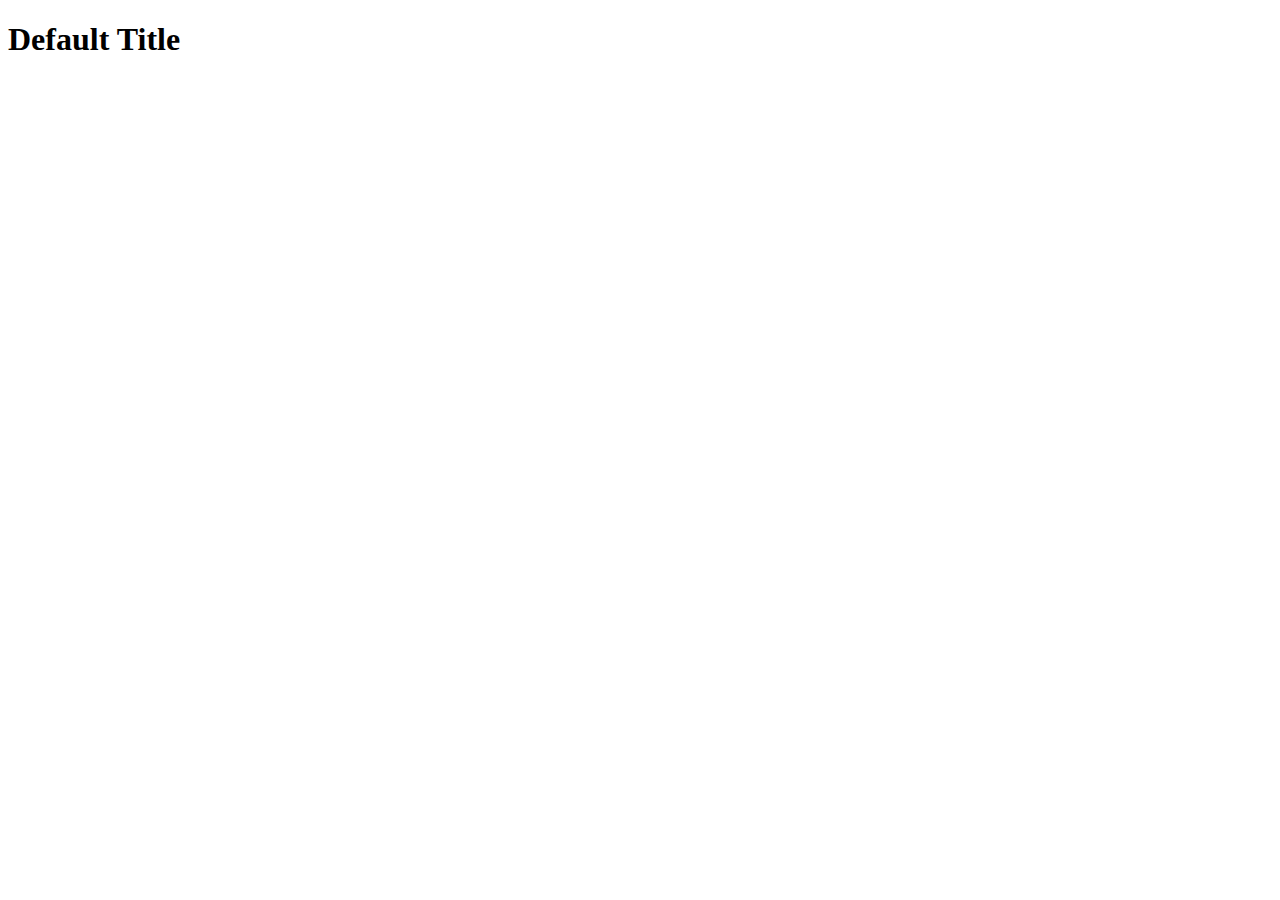
==== src/main/resources/templates/index.html @ 45284465 "second initial commit to add home page, controller, model folder, and fragments and index templates " ====
<!DOCTYPE html>
<html lang="en" xmlns:th="http://thymeleaf.org/">
<head th:replace="fragments :: head">
    <meta charset="UTF-8" />
    <title th:text="${title}">Title</title>
</head>

<nav th:replace="fragments :: navigation"></nav>

<body>
<h1 th:text="${title}">Default Title</h1>
</body>
</html>
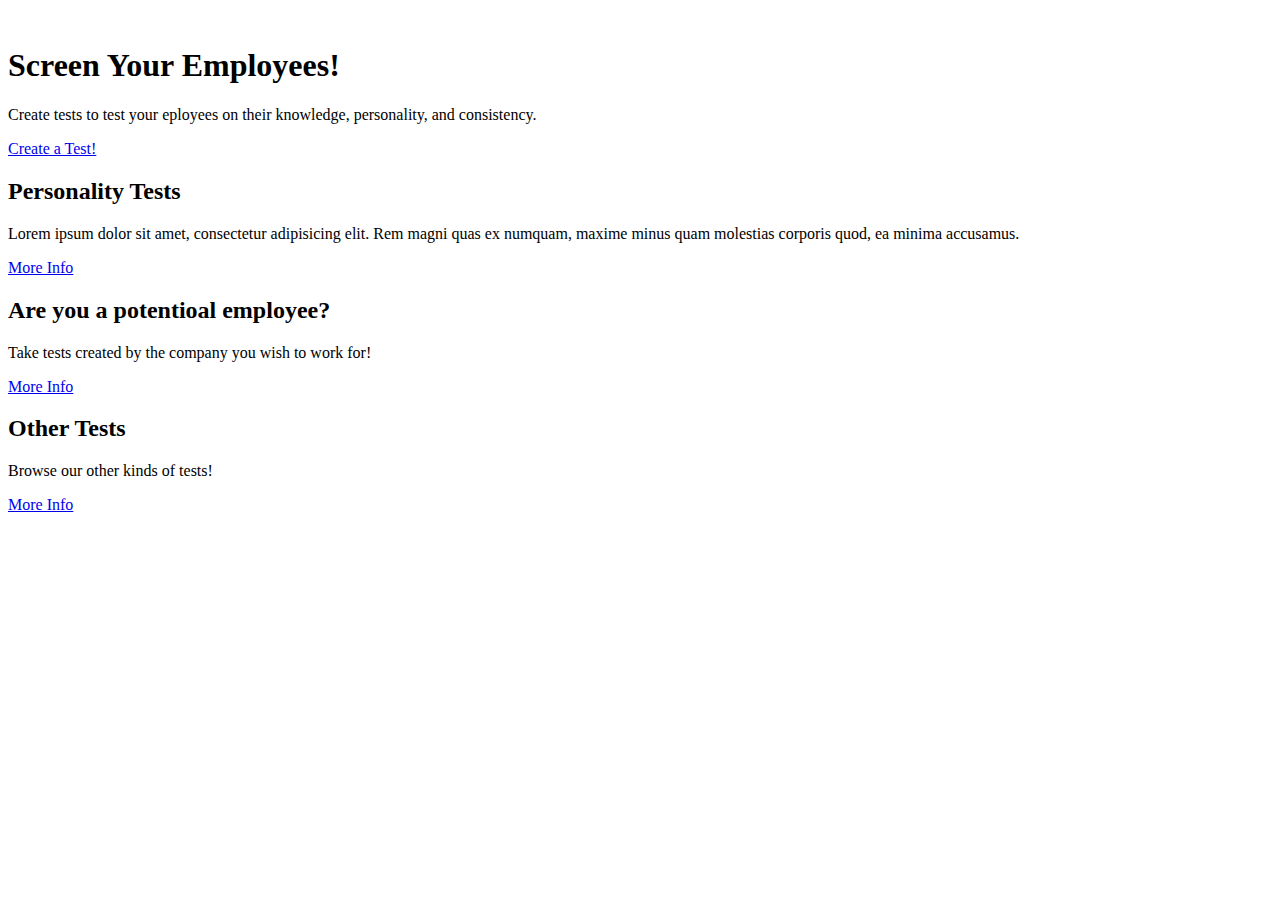
==== commit 1195038c: "More Bootstrap practice: Added new template that more closely matches the projects theme. I now have" ====
--- a/src/main/resources/templates/index.html
+++ b/src/main/resources/templates/index.html
@@ -1,13 +1,107 @@
 <!DOCTYPE html>
-<html lang="en" xmlns:th="http://thymeleaf.org/">
-<head th:replace="fragments :: head">
-    <meta charset="UTF-8" />
-    <title th:text="${title}">Title</title>
-</head>
+<html lang="en" xmlns:th="http://www.thymeleaf.org/">
+<head th:replace="fragments :: head"></head>
 
 <nav th:replace="fragments :: navigation"></nav>
 
+<head>
+
+    <meta charset="utf-8"></meta>
+    <meta name="viewport" content="width=device-width, initial-scale=1, shrink-to-fit=no"></meta>
+    <meta name="description" content=""></meta>
+    <meta name="author" content=""></meta>
+
+    <title>Small Business - Start Bootstrap Template</title>
+
+    <!-- Bootstrap core CSS -->
+    <link rel="stylesheet" href="https://stackpath.bootstrapcdn.com/bootstrap/4.1.1/css/bootstrap.min.css" integrity="sha384-WskhaSGFgHYWDcbwN70/dfYBj47jz9qbsMId/iRN3ewGhXQFZCSftd1LZCfmhktB" crossorigin="anonymous"/>
+
+    <!-- Custom styles for this template -->
+    <link href="CSS/styles.css" rel="stylesheet"></link>
+
+</head>
+
 <body>
-<h1 th:text="${title}">Default Title</h1>
+
+
+
+<!-- Page Content -->
+<div class="container">
+
+    <!-- Heading Row -->
+    <div class="row my-4">
+        <div class="col-lg-8">
+            <img class="img-fluid rounded" src="https://blog.uiin.org/wp-content/uploads/Fotolia_149793160_Subscription_Monthly_M-900x400.jpg" alt=""></img>
+        </div>
+        <!-- /.col-lg-8 -->
+        <div class="col-lg-4">
+            <h1>Screen Your Employees!</h1>
+            <p>Create tests to test your eployees on their knowledge, personality, and consistency. </p>
+            <a class="btn btn-primary btn-lg" href="/test/newtest">Create a Test!</a>
+        </div>
+        <!-- /.col-md-4 -->
+    </div>
+    <!-- /.row -->
+
+    <!-- Call to Action Well -->
+    <!--<div class="card text-white bg-secondary my-4 text-center">-->
+        <!--<div class="card-body">-->
+            <!--<p class="text-white m-0">This call to action card is a great place to showcase some important information or display a clever tagline!</p>-->
+        <!--</div>-->
+    <!--</div>-->
+
+    <!-- Content Row -->
+    <div class="row">
+        <div class="col-md-4 mb-4">
+            <div class="card h-100">
+                <div class="card-body">
+                    <h2 class="card-title">Personality Tests</h2>
+                    <p class="card-text">Lorem ipsum dolor sit amet, consectetur adipisicing elit. Rem magni quas ex numquam, maxime minus quam molestias corporis quod, ea minima accusamus.</p>
+                </div>
+                <div class="card-footer">
+                    <a href="#" class="btn btn-primary">More Info</a>
+                </div>
+            </div>
+        </div>
+        <!-- /.col-md-4 -->
+        <div class="col-md-4 mb-4">
+            <div class="card h-100">
+                <div class="card-body">
+                    <h2 class="card-title">Are you a potentioal employee?</h2>
+                    <p class="card-text">Take tests created by the company you wish to work for!</p>
+                </div>
+                <div class="card-footer">
+                    <a href="#" class="btn btn-primary">More Info</a>
+                </div>
+            </div>
+        </div>
+        <!-- /.col-md-4 -->
+        <div class="col-md-4 mb-4">
+            <div class="card h-100">
+                <div class="card-body">
+                    <h2 class="card-title">Other Tests</h2>
+                    <p class="card-text">Browse our other kinds of tests!</p>
+                </div>
+                <div class="card-footer">
+                    <a href="#" class="btn btn-primary">More Info</a>
+                </div>
+            </div>
+        </div>
+        <!-- /.col-md-4 -->
+
+    </div>
+    <!-- /.row -->
+
+</div>
+<!-- /.container -->
+
+<!-- Footer -->
+ <footer th:replace="fragments :: footer"></footer>
+
+<!-- Bootstrap core JavaScript -->
+<script src="vendor/jquery/jquery.min.js"></script>
+<script src="vendor/bootstrap/js/bootstrap.bundle.min.js"></script>
+
 </body>
+
 </html>